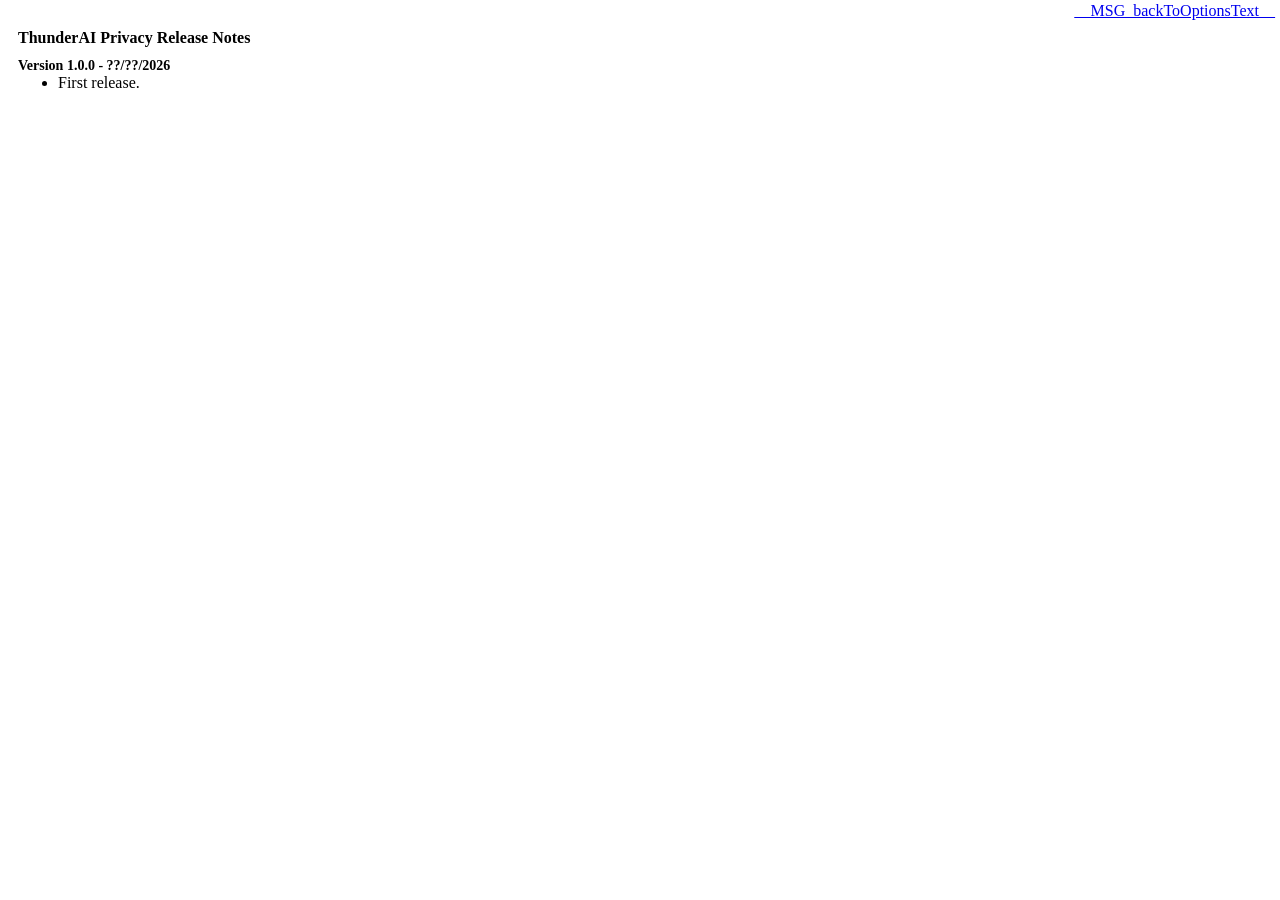
==== options/mztap-release-notes.html @ 014281f4 "First import" ====
<!doctype html>
<html lang="en">
  <head>
    <meta charset="utf-8" />
    <link rel="stylesheet" href="mztap-release-notes.css">
  </head>
  <body>
    <div id="miczBackPrefs"><a href="mztap-options.html">__MSG_backToOptionsText__</a></div>
    <div id="miczRelNotes"><h1>ThunderAI Privacy Release Notes</h1>
      <h2>Version 1.0.0 - ??/??/2026</h2>
        <ul>
          <li>First release.</li>
        </ul>
    </div>
    <script src="mztap-release-notes.js" type="module"></script>
  </body>
</html>
---- options/mztap-release-notes.css ----
div#miczRelNotes{
    padding: 10px;
}

div#miczBackPrefs{
    position:absolute;
    right: 0px;
    top: 0px;
    padding: 2px 5px 0px 0px;
}

h1{
   font-size:16px; 
}

h2{
    font-size: 14px;
    margin-bottom: 0px;
}

ul{
    margin-top:0px;
}

@media (prefers-color-scheme: dark) {
    body {
        background-color: rgb(35, 34, 43);
        color: rgb(251, 251, 254);
    }
    
    a:link { color: #409EFF; }   
    a:visited { color: #409EFF; }  
    a:hover { color: #66B1FF; }   
    a:active { color: #66B1FF; }
    
}
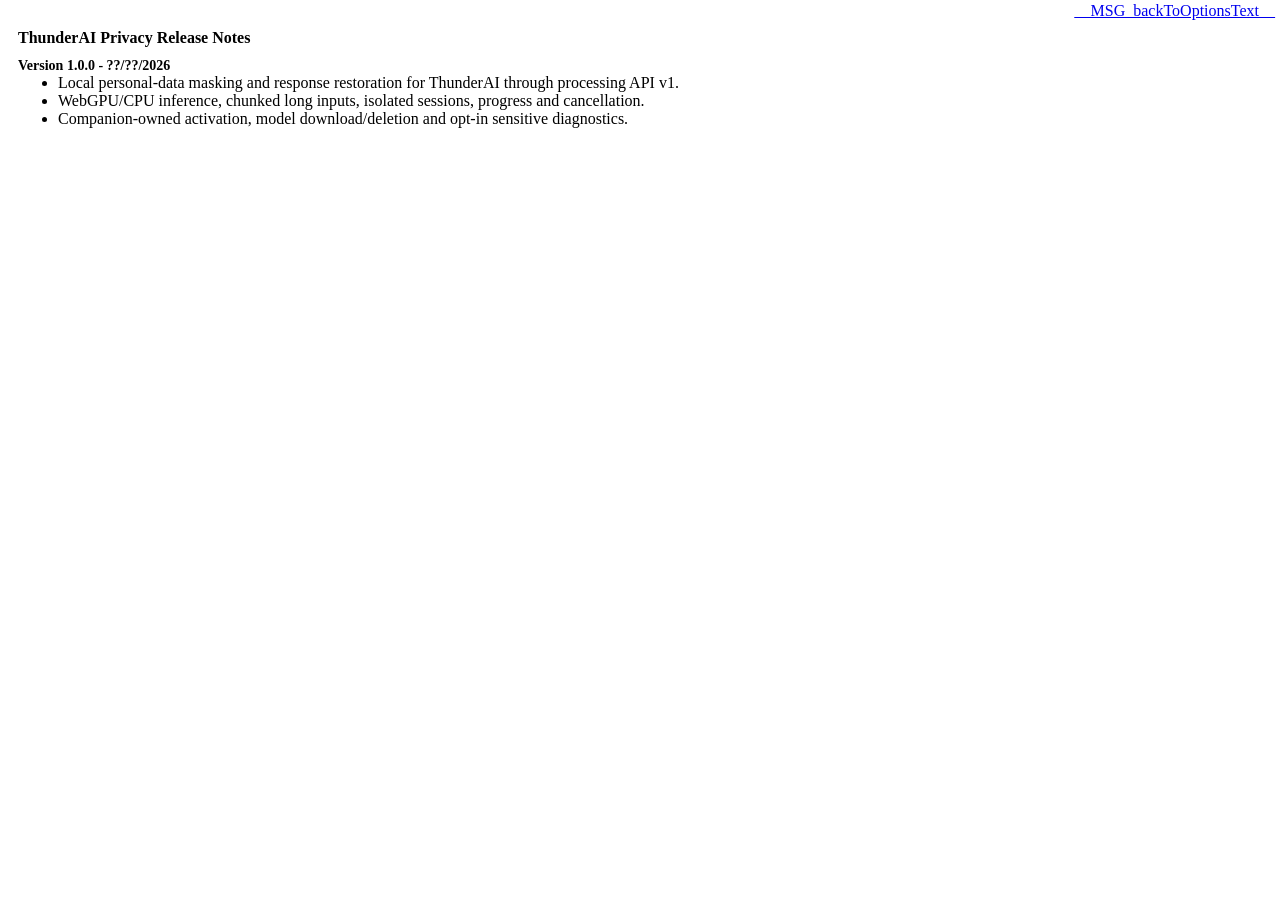
==== commit eaaed1fe: "added privacy filter" ====
--- a/options/mztap-release-notes.html
+++ b/options/mztap-release-notes.html
@@ -9,7 +9,9 @@
     <div id="miczRelNotes"><h1>ThunderAI Privacy Release Notes</h1>
       <h2>Version 1.0.0 - ??/??/2026</h2>
         <ul>
-          <li>First release.</li>
+          <li>Local personal-data masking and response restoration for ThunderAI through processing API v1.</li>
+          <li>WebGPU/CPU inference, chunked long inputs, isolated sessions, progress and cancellation.</li>
+          <li>Companion-owned activation, model download/deletion and opt-in sensitive diagnostics.</li>
         </ul>
     </div>
     <script src="mztap-release-notes.js" type="module"></script>
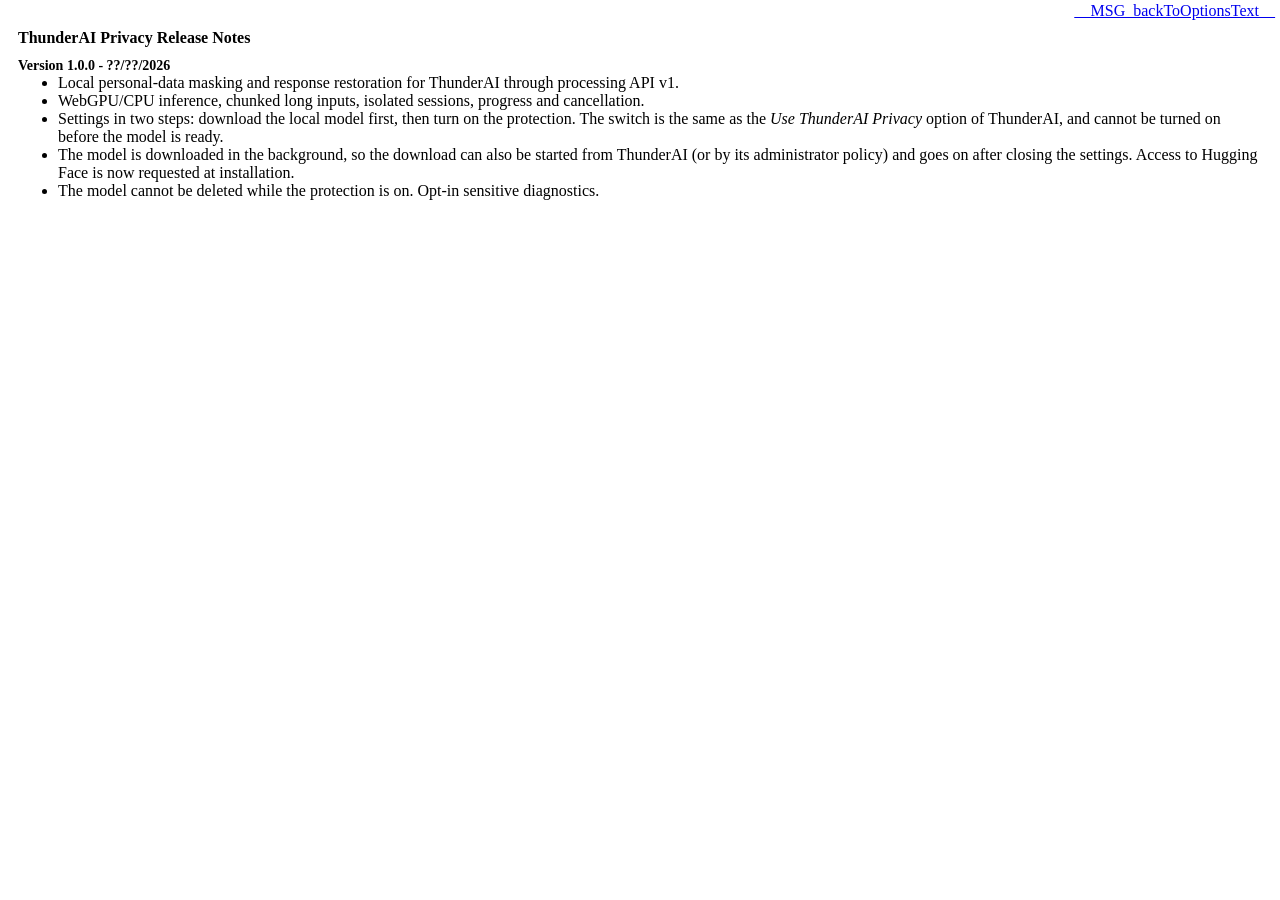
==== commit 67805173: "Download the model in the background with required Hugging Face permissions, report readiness to Thu" ====
--- a/options/mztap-release-notes.html
+++ b/options/mztap-release-notes.html
@@ -11,7 +11,9 @@
         <ul>
           <li>Local personal-data masking and response restoration for ThunderAI through processing API v1.</li>
           <li>WebGPU/CPU inference, chunked long inputs, isolated sessions, progress and cancellation.</li>
-          <li>Companion-owned activation, model download/deletion and opt-in sensitive diagnostics.</li>
+          <li>Settings in two steps: download the local model first, then turn on the protection. The switch is the same as the <i>Use ThunderAI Privacy</i> option of ThunderAI, and cannot be turned on before the model is ready.</li>
+          <li>The model is downloaded in the background, so the download can also be started from ThunderAI (or by its administrator policy) and goes on after closing the settings. Access to Hugging Face is now requested at installation.</li>
+          <li>The model cannot be deleted while the protection is on. Opt-in sensitive diagnostics.</li>
         </ul>
     </div>
     <script src="mztap-release-notes.js" type="module"></script>
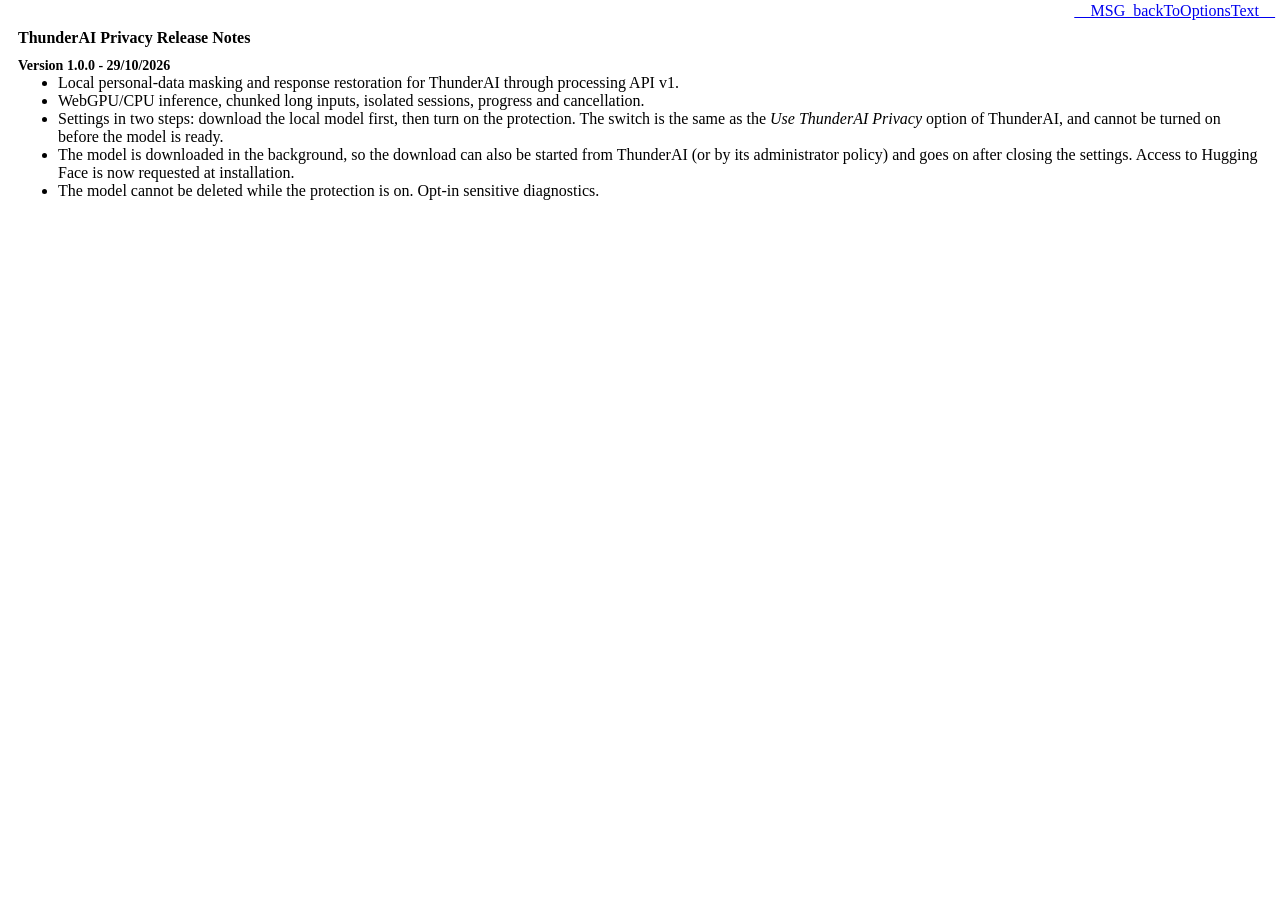
==== commit 103b9369: "release notes updated" ====
--- a/options/mztap-release-notes.html
+++ b/options/mztap-release-notes.html
@@ -7,7 +7,7 @@
   <body>
     <div id="miczBackPrefs"><a href="mztap-options.html">__MSG_backToOptionsText__</a></div>
     <div id="miczRelNotes"><h1>ThunderAI Privacy Release Notes</h1>
-      <h2>Version 1.0.0 - ??/??/2026</h2>
+      <h2>Version 1.0.0 - 29/10/2026</h2>
         <ul>
           <li>Local personal-data masking and response restoration for ThunderAI through processing API v1.</li>
           <li>WebGPU/CPU inference, chunked long inputs, isolated sessions, progress and cancellation.</li>
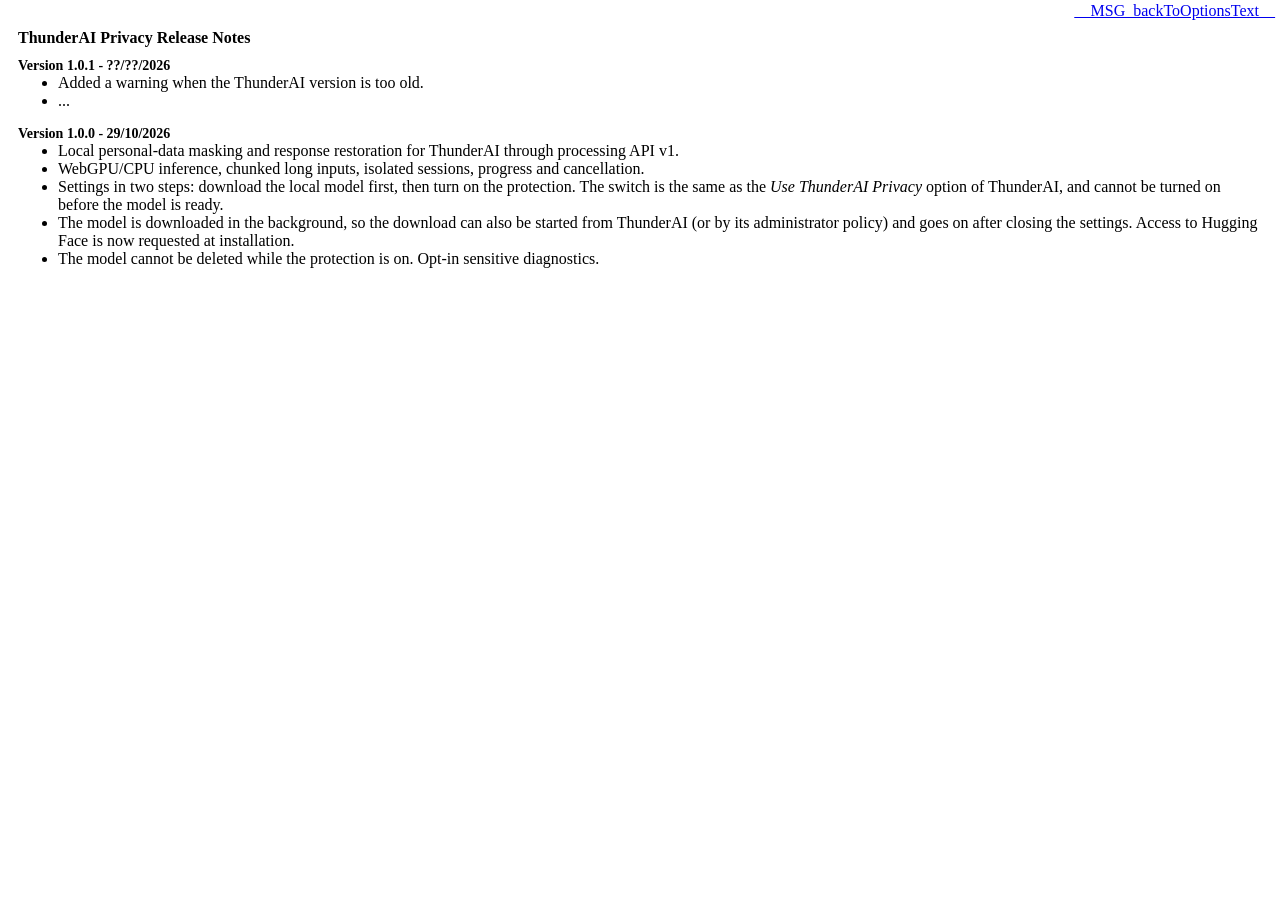
==== commit 63060b6a: "release notes updated" ====
--- a/options/mztap-release-notes.html
+++ b/options/mztap-release-notes.html
@@ -7,7 +7,12 @@
   <body>
     <div id="miczBackPrefs"><a href="mztap-options.html">__MSG_backToOptionsText__</a></div>
     <div id="miczRelNotes"><h1>ThunderAI Privacy Release Notes</h1>
-      <h2>Version 1.0.0 - 29/10/2026</h2>
+      <h2>Version 1.0.1 - ??/??/2026</h2>
+        <ul>
+          <li>Added a warning when the ThunderAI version is too old.</li>
+          <li>...</li>
+        </ul>
+        <h2>Version 1.0.0 - 29/10/2026</h2>
         <ul>
           <li>Local personal-data masking and response restoration for ThunderAI through processing API v1.</li>
           <li>WebGPU/CPU inference, chunked long inputs, isolated sessions, progress and cancellation.</li>
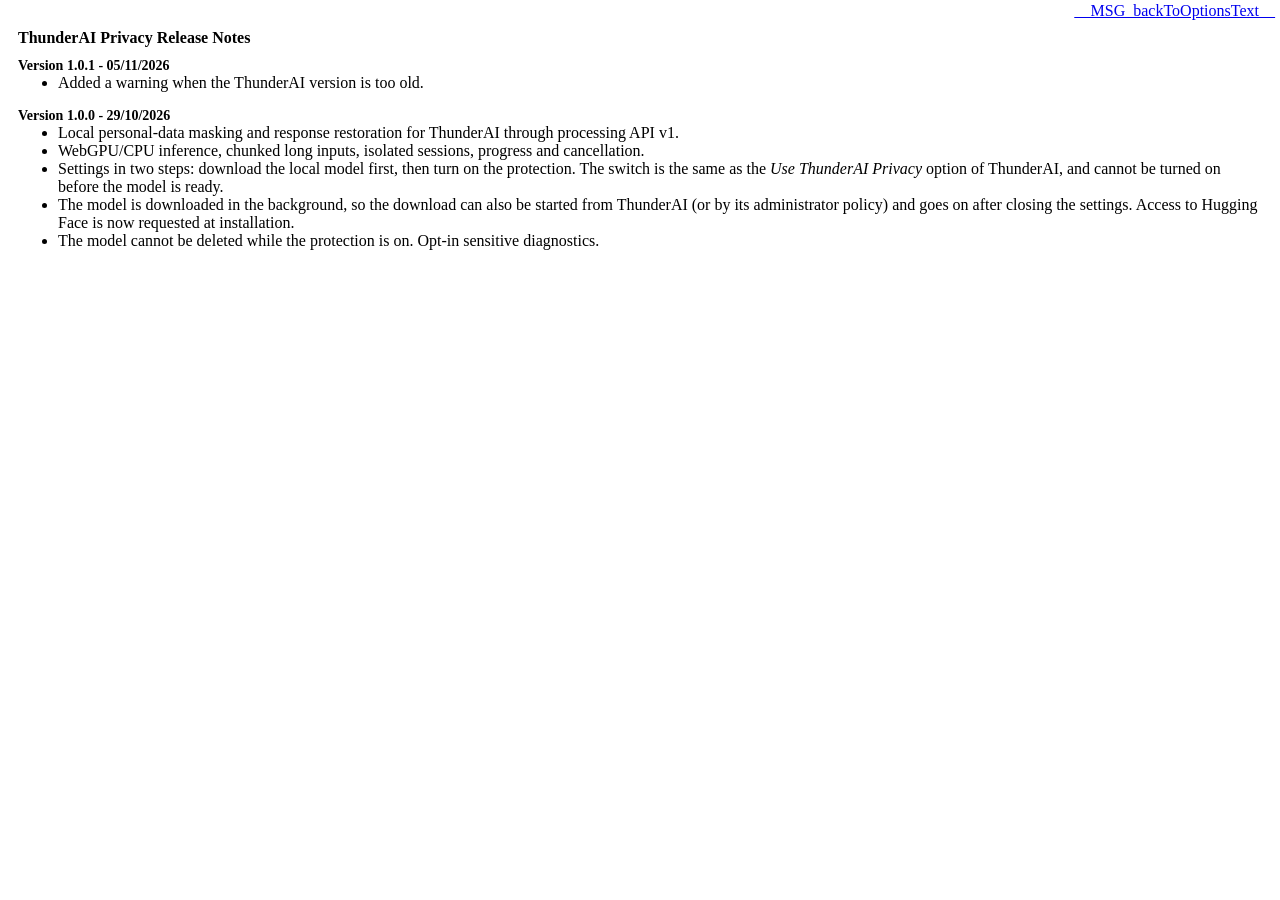
==== commit e4cf48d1: "release notes updated" ====
--- a/options/mztap-release-notes.html
+++ b/options/mztap-release-notes.html
@@ -7,10 +7,9 @@
   <body>
     <div id="miczBackPrefs"><a href="mztap-options.html">__MSG_backToOptionsText__</a></div>
     <div id="miczRelNotes"><h1>ThunderAI Privacy Release Notes</h1>
-      <h2>Version 1.0.1 - ??/??/2026</h2>
+      <h2>Version 1.0.1 - 05/11/2026</h2>
         <ul>
           <li>Added a warning when the ThunderAI version is too old.</li>
-          <li>...</li>
         </ul>
         <h2>Version 1.0.0 - 29/10/2026</h2>
         <ul>
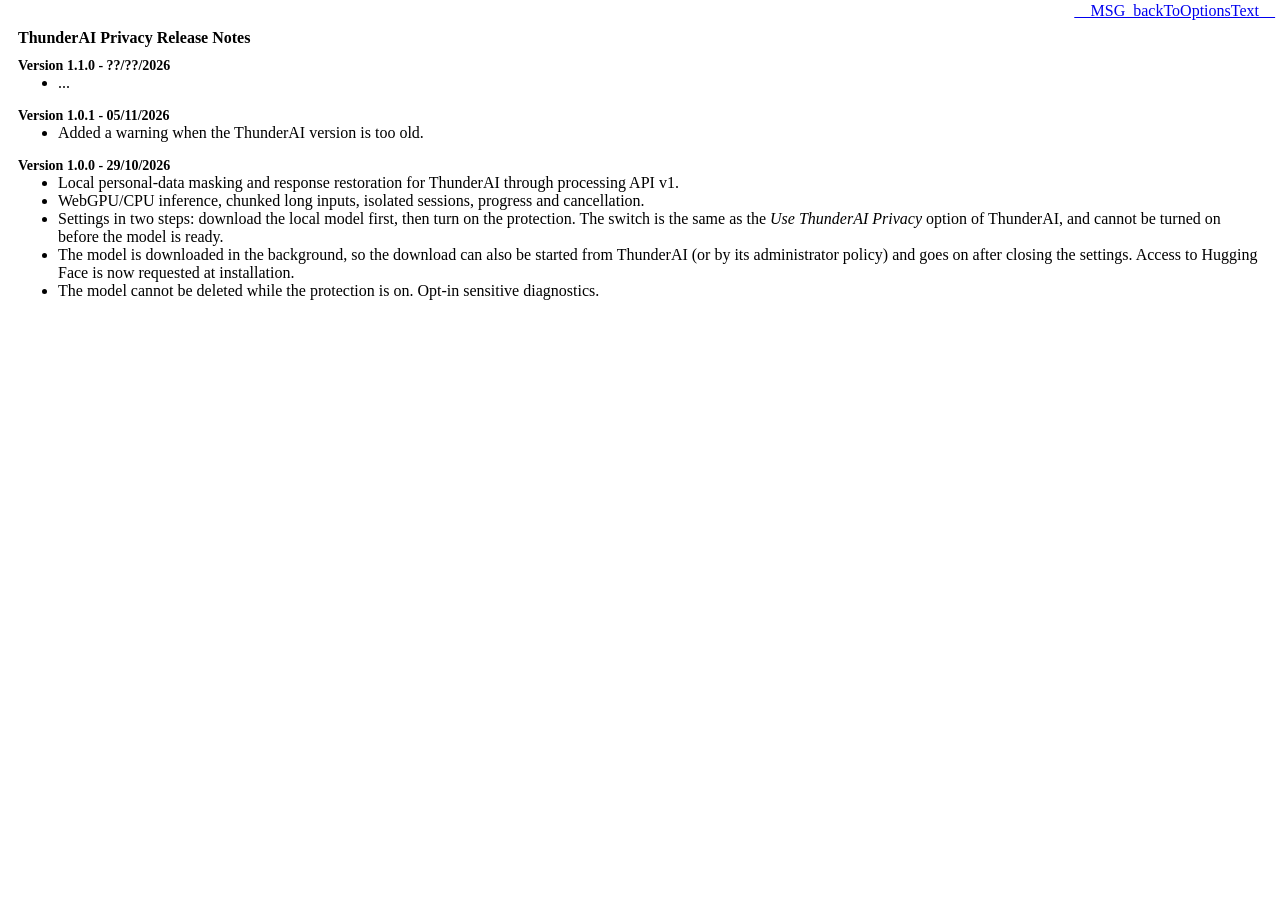
==== commit 4a8d5bc9: "version set to 1.1.0dev" ====
--- a/options/mztap-release-notes.html
+++ b/options/mztap-release-notes.html
@@ -7,18 +7,22 @@
   <body>
     <div id="miczBackPrefs"><a href="mztap-options.html">__MSG_backToOptionsText__</a></div>
     <div id="miczRelNotes"><h1>ThunderAI Privacy Release Notes</h1>
+      <h2>Version 1.1.0 - ??/??/2026</h2>
+      <ul>
+        <li>...</li>
+      </ul>
       <h2>Version 1.0.1 - 05/11/2026</h2>
-        <ul>
-          <li>Added a warning when the ThunderAI version is too old.</li>
-        </ul>
-        <h2>Version 1.0.0 - 29/10/2026</h2>
-        <ul>
-          <li>Local personal-data masking and response restoration for ThunderAI through processing API v1.</li>
-          <li>WebGPU/CPU inference, chunked long inputs, isolated sessions, progress and cancellation.</li>
-          <li>Settings in two steps: download the local model first, then turn on the protection. The switch is the same as the <i>Use ThunderAI Privacy</i> option of ThunderAI, and cannot be turned on before the model is ready.</li>
-          <li>The model is downloaded in the background, so the download can also be started from ThunderAI (or by its administrator policy) and goes on after closing the settings. Access to Hugging Face is now requested at installation.</li>
-          <li>The model cannot be deleted while the protection is on. Opt-in sensitive diagnostics.</li>
-        </ul>
+      <ul>
+        <li>Added a warning when the ThunderAI version is too old.</li>
+      </ul>
+      <h2>Version 1.0.0 - 29/10/2026</h2>
+      <ul>
+        <li>Local personal-data masking and response restoration for ThunderAI through processing API v1.</li>
+        <li>WebGPU/CPU inference, chunked long inputs, isolated sessions, progress and cancellation.</li>
+        <li>Settings in two steps: download the local model first, then turn on the protection. The switch is the same as the <i>Use ThunderAI Privacy</i> option of ThunderAI, and cannot be turned on before the model is ready.</li>
+        <li>The model is downloaded in the background, so the download can also be started from ThunderAI (or by its administrator policy) and goes on after closing the settings. Access to Hugging Face is now requested at installation.</li>
+        <li>The model cannot be deleted while the protection is on. Opt-in sensitive diagnostics.</li>
+      </ul>
     </div>
     <script src="mztap-release-notes.js" type="module"></script>
   </body>
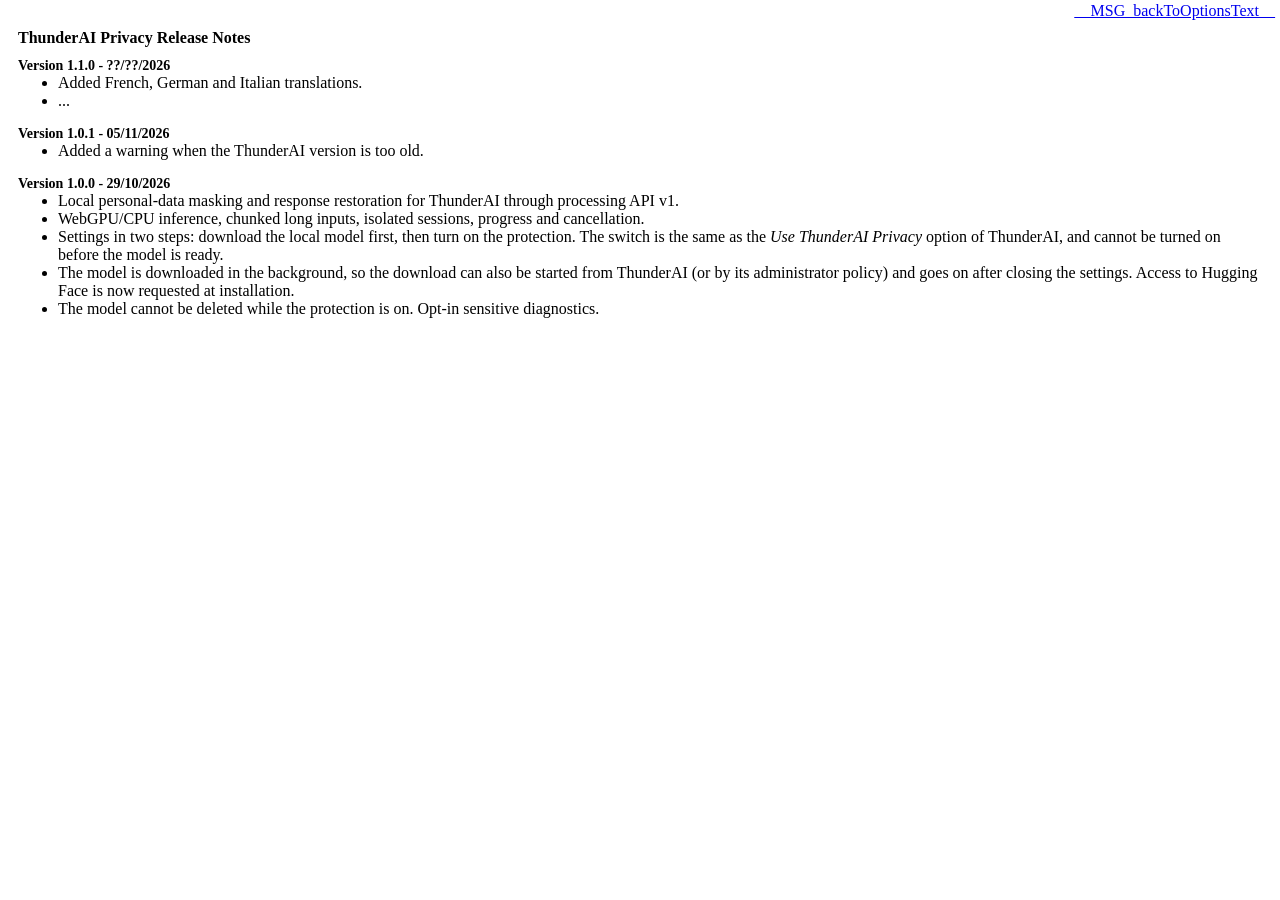
==== commit 6758f45d: "Release notes udpated" ====
--- a/options/mztap-release-notes.html
+++ b/options/mztap-release-notes.html
@@ -9,6 +9,7 @@
     <div id="miczRelNotes"><h1>ThunderAI Privacy Release Notes</h1>
       <h2>Version 1.1.0 - ??/??/2026</h2>
       <ul>
+        <li>Added French, German and Italian translations.</li>
         <li>...</li>
       </ul>
       <h2>Version 1.0.1 - 05/11/2026</h2>
